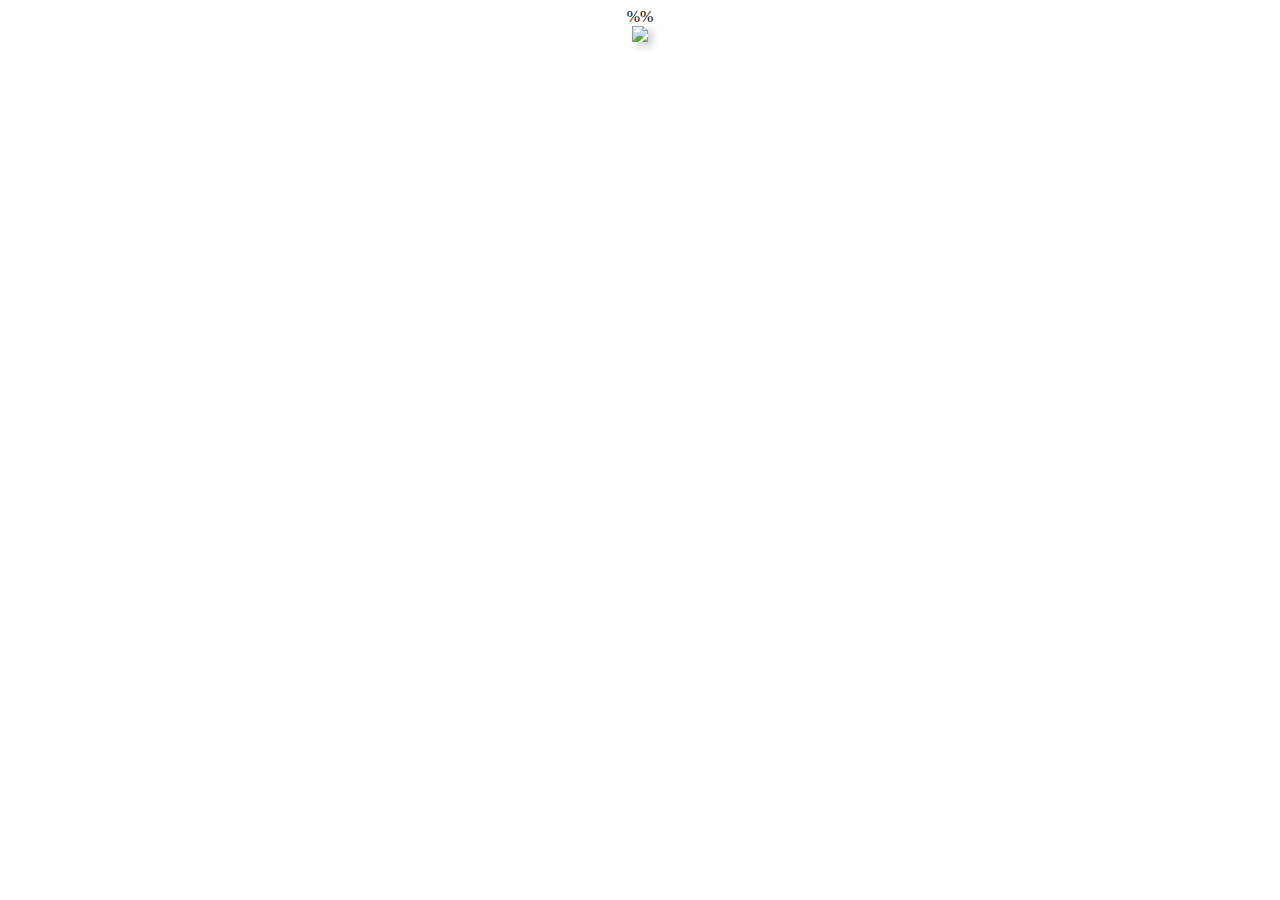
==== index.html @ 1eaadec1 "Add files via upload" ====
﻿<!doctype html>
<html lang="en">
<head>
<meta charset="utf-8">
<meta name="viewport" content="width=device-width, initial-scale=1">
<link rel="stylesheet" type="text/css" href="css/styles.css">
<title>%%</title>
<style>
body {
  text-align: center;
}
.title {
  cursor: default;
}
.chaeyoung {
  width: 90%;
  max-width: 800px;
  box-shadow: 4px 4px 8px rgba(0, 0, 0, 0.2);
}
</style>
</head>
<body>
  <div class="title">%%</div>
  <a href="gallery.html"><img class="chaeyoung" src="images/chaeyoung.jpg"></a>
</body>
</html>
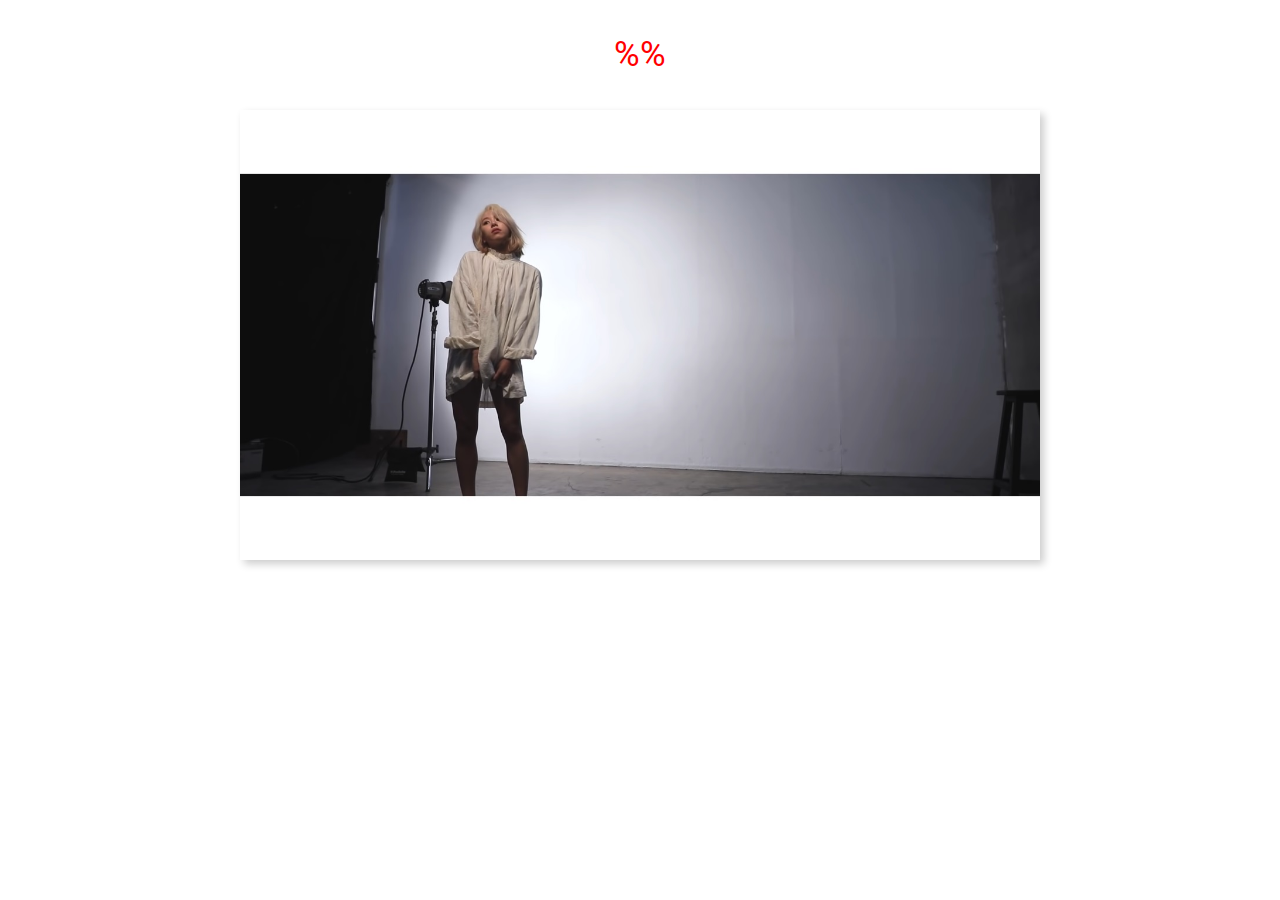
==== commit 49679daf: "Update index.html" ====
--- a/index.html
+++ b/index.html
@@ -21,6 +21,6 @@
 </head>
 <body>
   <div class="title">%%</div>
-  <a href="gallery.html"><img class="chaeyoung" src="images/chaeyoung.jpg"></a>
+  <a href="percent.html"><img class="chaeyoung" src="images/chaeyoung.jpg"></a>
 </body>
-</html>+</html>
--- a/css/styles.css
+++ b/css/styles.css
@@ -0,0 +1,37 @@
+@import url('https://fonts.googleapis.com/css?family=Roboto:300');
+* {
+  box-sizing: border-box;
+  padding: 0;
+  margin: 0;
+  outline: none;
+  scrollbar-width: none;
+  -webkit-tap-highlight-color: transparent;
+}
+::selection {
+  background: transparent;
+}
+::-webkit-scrollbar {
+  display: none;
+}
+.title {
+  margin-top: 55px;
+  margin-bottom: 55px;
+  font-family: roboto;
+  font-size: 35px;
+  line-height: 0px;
+  color: rgb(255, 0, 0);
+}
+@media (max-width: 900px) {
+  .title {
+    margin-top: 45px;
+    margin-bottom: 45px;
+    font-size: 30px;
+  }
+}
+@media (max-width: 600px) {
+  .title {
+    margin-top: 35px;
+    margin-bottom: 35px;
+    font-size: 20px;
+  }
+}